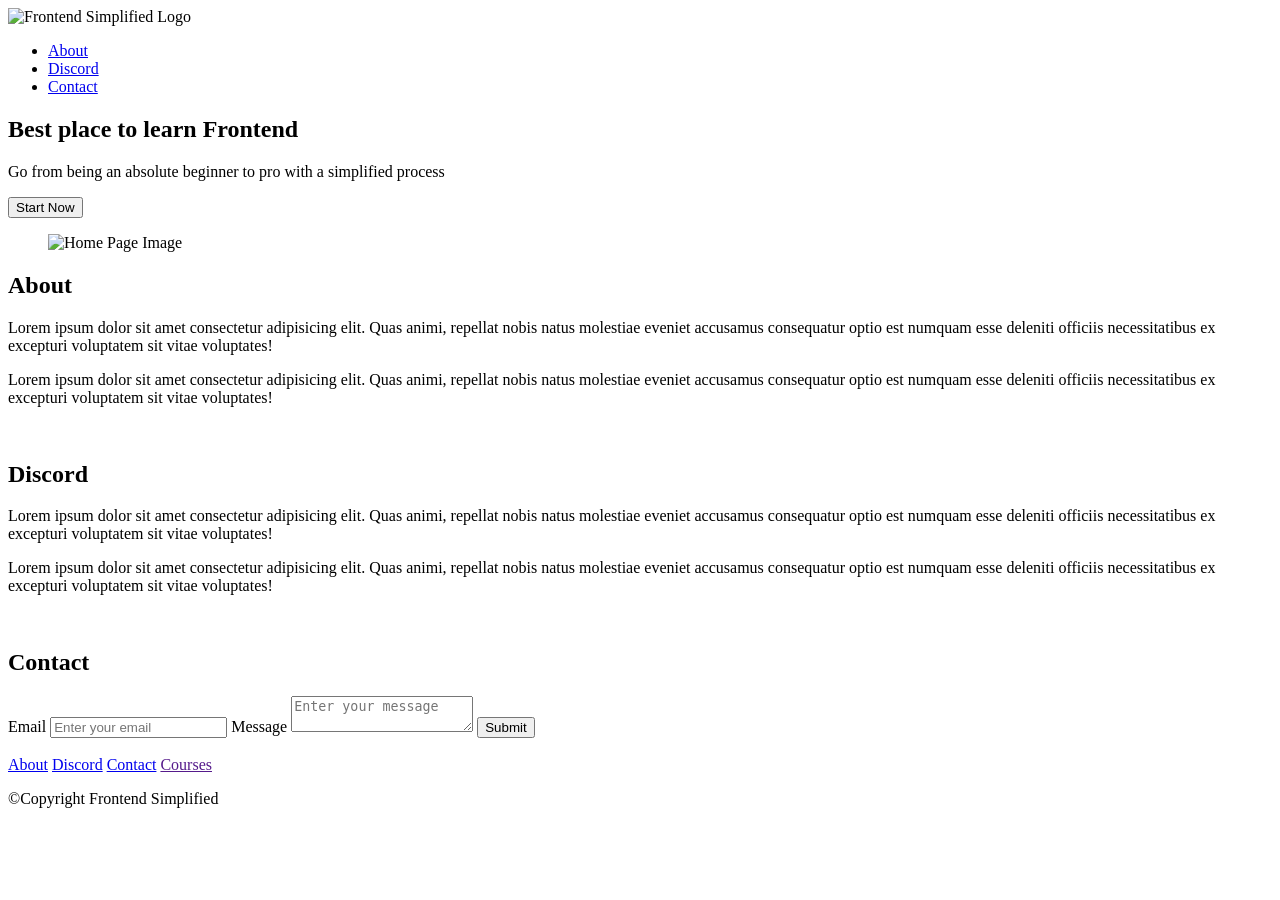
==== OneDrive/Desktop/HTML Tutorial/index.html @ c1a2923c "First Project Complete" ====
<!DOCTYPE html>
<html lang="en">
<head>
    <meta charset="UTF-8">
    <meta name="viewport" content="width=device-width, initial-scale=1.0">
    <title>Document</title>
</head>
<body>
  <section>
    <nav>
     <img src="./HTML Practise assets/FES.svg" alt="Frontend Simplified Logo">
     <ul>
       <li><a href="#about">About</a></li>
       <li><a href="#discord">Discord</a></li>
       <li><a href="#contact">Contact</a></li>
    </ul>
    </nav>
    <header>
      <div>
        <h1>Best place to learn Frontend</h1>
        <p>Go from being an absolute beginner to pro with a simplified process</p>
        <button>Start Now</button>    
      </div>
     <figure><img src="./HTML Practise assets/laptop.png" alt="Home Page Image"></figure>  
    </header>    
  </section>  

    <main>
      <section id="about">
        <h2>About</h2>
        <div>
            <p>
             Lorem ipsum dolor sit amet consectetur adipisicing elit. Quas animi, repellat nobis natus molestiae eveniet accusamus consequatur optio est numquam esse deleniti officiis necessitatibus ex excepturi voluptatem sit vitae voluptates!   
            </p>
             <p>
             Lorem ipsum dolor sit amet consectetur adipisicing elit. Quas animi, repellat nobis natus molestiae eveniet accusamus consequatur optio est numquam esse deleniti officiis necessitatibus ex excepturi voluptatem sit vitae voluptates!   
            </p>
        </div>
        <figure><img src="about.jpg" alt="">
        </figure>    
      </section>
      <section id="discord">
        <h2>Discord</h2>
        <div>
            <p>
             Lorem ipsum dolor sit amet consectetur adipisicing elit. Quas animi, repellat nobis natus molestiae eveniet accusamus consequatur optio est numquam esse deleniti officiis necessitatibus ex excepturi voluptatem sit vitae voluptates!   
            </p>
             <p>
             Lorem ipsum dolor sit amet consectetur adipisicing elit. Quas animi, repellat nobis natus molestiae eveniet accusamus consequatur optio est numquam esse deleniti officiis necessitatibus ex excepturi voluptatem sit vitae voluptates!   
            </p>
        </div>
        <figure><img src="./HTML Practise assets/discord.png" alt="">
        </figure>
      </section>
      <section id="contact">
        <h2>Contact</h2>
        <form action="">
            <span>Email</span>
            <input type="email" placeholder="Enter your email">
            <span>Message</span>
            <textarea type="text" placeholder="Enter your message"></textarea>
            <button>Submit</button>
        </form>
      </section>
    </main>
    <footer>
      <img src="./HTML Practise assets/FES.svg" alt="">
      <div>
        <a href="#about">About</a>
        <a href="#discord">Discord</a>
        <a href="#contact">Contact</a>
        <a href="">Courses</a>  
      </div>
      <p>©Copyright Frontend Simplified</p>  
    </footer>
</body>
</html>
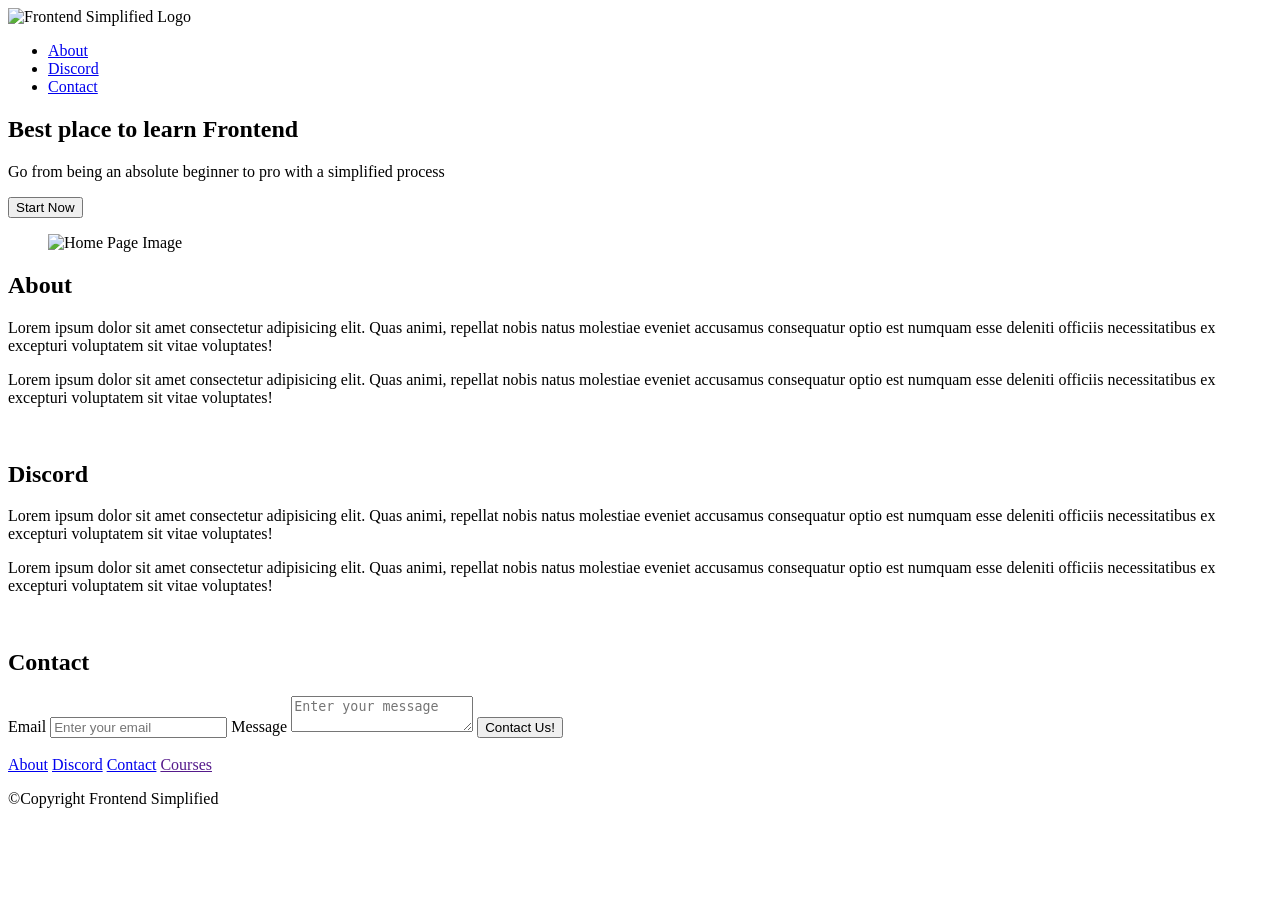
==== commit f4be44c6: "First Project Complete" ====
--- a/OneDrive/Desktop/HTML Tutorial/index.html
+++ b/OneDrive/Desktop/HTML Tutorial/index.html
@@ -4,54 +4,70 @@
     <meta charset="UTF-8">
     <meta name="viewport" content="width=device-width, initial-scale=1.0">
     <title>Document</title>
+    <link rel="stylesheet" href="style.css">
 </head>
 <body>
   <section>
     <nav>
-     <img src="./HTML Practise assets/FES.svg" alt="Frontend Simplified Logo">
+     <img src="./HTML Practice assets/FES.svg" class="logo" alt="Frontend Simplified Logo">
+    <div>
      <ul>
        <li><a href="#about">About</a></li>
        <li><a href="#discord">Discord</a></li>
        <li><a href="#contact">Contact</a></li>
     </ul>
+    </div>
     </nav>
+    <div class="row"></div>
     <header>
-      <div>
+    
+      <div class="home__description">
         <h1>Best place to learn Frontend</h1>
-        <p>Go from being an absolute beginner to pro with a simplified process</p>
-        <button>Start Now</button>    
+        <p class="subheader">Go from being an absolute beginner to pro with a simplified process</p>
+        <button class="home__description--button">Start Now</button>    
+     <figure><img src="./HTML Practice assets/laptop.png" alt="Home Page Image"></figure>  
       </div>
-     <figure><img src="./HTML Practise assets/laptop.png" alt="Home Page Image"></figure>  
     </header>    
   </section>  
 
-    <main>
-      <section id="about">
-        <h2>About</h2>
-        <div>
-            <p>
+  <main>
+    <section id="about">
+      <h2>About</h2>
+        <div class="row">
+        </div>
+      <div class="section__description">
+        <div class="section__description--wrapper"></div>
+          <p class="section__description--para">
+             Lorem ipsum dolor sit amet consectetur adipisicing elit. Quas animi, repellat nobis natus molestiae eveniet accusamus consequatur optio est numquam esse deleniti officiis necessitatibus ex excepturi voluptatem sit vitae voluptates!   
+          </p>
+           <p class="section__description--para">
+             Lorem ipsum dolor sit amet consectetur adipisicing elit. Quas animi, repellat nobis natus molestiae eveniet accusamus consequatur optio est numquam esse deleniti officiis necessitatibus ex excepturi voluptatem sit vitae voluptates!   
+          </p>
+        <figure class="about__img--wrapper">
+          <img src="./HTML Practice assets/about.jpg" alt=""></figure>
+        </div>
+          </div>    
+      </section>
+      
+      <section id="discord">
+        <h2>Discord</h2>
+          <div class="row">
+          </div>
+          <div class="section__description">
+            <p class="section__description--para">
              Lorem ipsum dolor sit amet consectetur adipisicing elit. Quas animi, repellat nobis natus molestiae eveniet accusamus consequatur optio est numquam esse deleniti officiis necessitatibus ex excepturi voluptatem sit vitae voluptates!   
             </p>
-             <p>
+            <p class="section__description--para">
              Lorem ipsum dolor sit amet consectetur adipisicing elit. Quas animi, repellat nobis natus molestiae eveniet accusamus consequatur optio est numquam esse deleniti officiis necessitatibus ex excepturi voluptatem sit vitae voluptates!   
             </p>
-        </div>
-        <figure><img src="about.jpg" alt="">
-        </figure>    
+          <figure class="about__img--wrapper">
+          <img src= "./HTML Practice assets/discord.png" alt="">
+          </figure>
+          <div class="section__description--wrapper">
+          </div>
+          </div>
       </section>
-      <section id="discord">
-        <h2>Discord</h2>
-        <div>
-            <p>
-             Lorem ipsum dolor sit amet consectetur adipisicing elit. Quas animi, repellat nobis natus molestiae eveniet accusamus consequatur optio est numquam esse deleniti officiis necessitatibus ex excepturi voluptatem sit vitae voluptates!   
-            </p>
-             <p>
-             Lorem ipsum dolor sit amet consectetur adipisicing elit. Quas animi, repellat nobis natus molestiae eveniet accusamus consequatur optio est numquam esse deleniti officiis necessitatibus ex excepturi voluptatem sit vitae voluptates!   
-            </p>
-        </div>
-        <figure><img src="./HTML Practise assets/discord.png" alt="">
-        </figure>
-      </section>
+
       <section id="contact">
         <h2>Contact</h2>
         <form action="">
@@ -59,17 +75,17 @@
             <input type="email" placeholder="Enter your email">
             <span>Message</span>
             <textarea type="text" placeholder="Enter your message"></textarea>
-            <button>Submit</button>
+            <button class="contact--button">Contact Us!</button>
         </form>
       </section>
     </main>
     <footer>
-      <img src="./HTML Practise assets/FES.svg" alt="">
-      <div>
-        <a href="#about">About</a>
-        <a href="#discord">Discord</a>
-        <a href="#contact">Contact</a>
-        <a href="">Courses</a>  
+      <img class="footer__logo" src="./HTML Practice assets/FES.svg" alt="">
+      <div class="footer__links">
+        <a class="footer__link" href="#about">About</a>
+        <a class="footer__link" href="#discord">Discord</a>
+        <a class="footer__link" href="#contact">Contact</a>
+        <a class="footer__link" href="">Courses</a>  
       </div>
       <p>©Copyright Frontend Simplified</p>  
     </footer>
